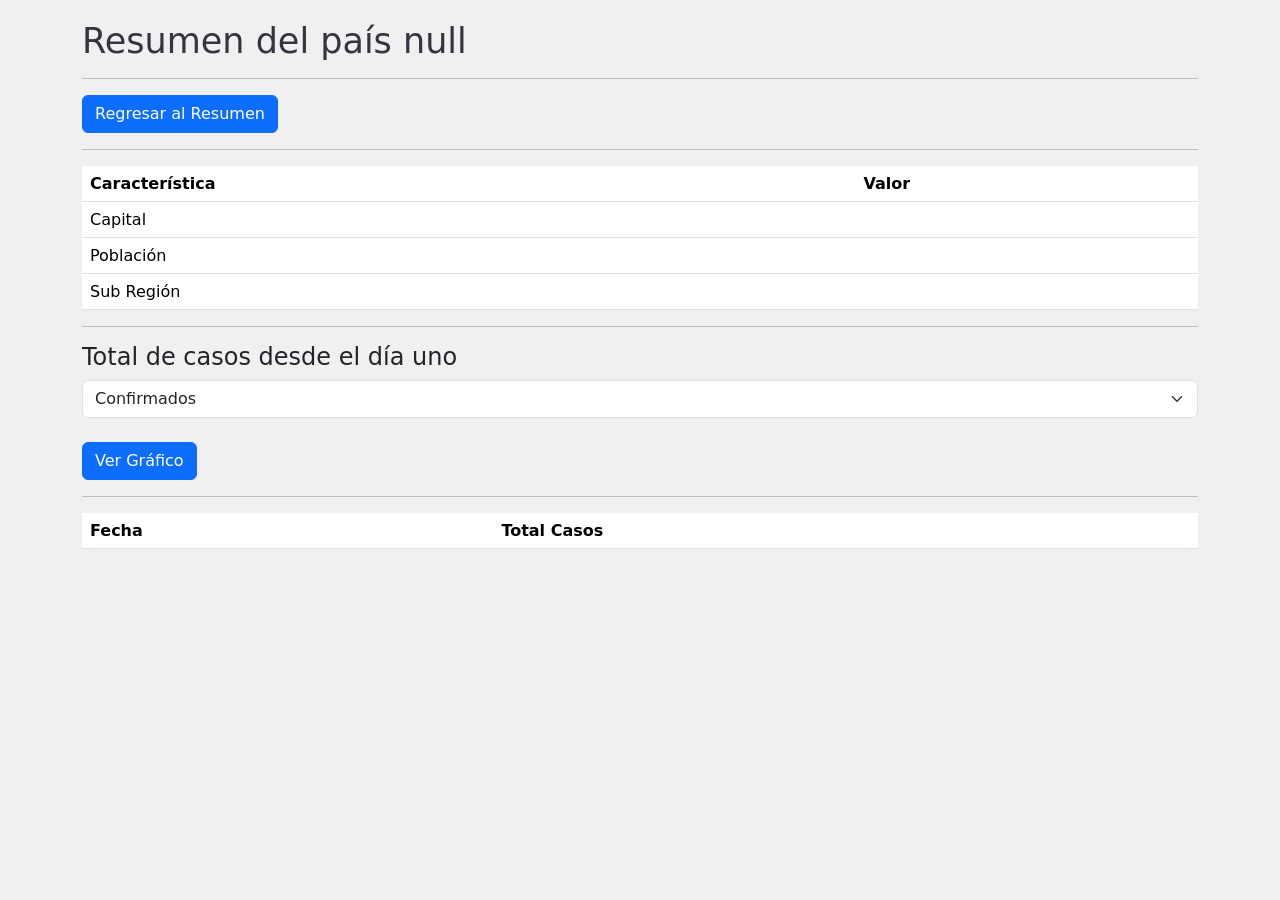
==== detallePais/detallePais.html @ 36d957c0 "primer commit" ====
<html>

<head>
    <title>TODO supply a title</title>
    <meta charset="UTF-8">
    <link rel="shortcut icon" href="#" />
    <meta name="viewport" content="width=device-width, initial-scale=1.0">
    <!-- <link rel="stylesheet" href="https://maxcdn.bootstrapcdn.com/bootstrap/4.0.0/css/bootstrap.min.css"> -->
    <link href="https://cdn.jsdelivr.net/npm/bootstrap@5.0.1/dist/css/bootstrap.min.css" rel="stylesheet"
        integrity="sha384-+0n0xVW2eSR5OomGNYDnhzAbDsOXxcvSN1TPprVMTNDbiYZCxYbOOl7+AMvyTG2x" crossorigin="anonymous">
    <link rel="stylesheet" href="./detallePais.css">
    <script src="https://code.jquery.com/jquery-3.3.1.min.js"></script>
    <script src="./detallePais.js"></script>
</head>

<body>
    <!-- <div class="div-body"> -->
    <div class="container mx-auto" style="width: 1200px; margin-top: 20px;">
        <div class=" div-titulo">
            <h2 class="h2-titulo" id="titulo">Resusmen del país</h2>
            <div class="div-bandera" id="bandera-div"></div>
        </div>
        <hr />
        <a class="btn btn-primary" href="../index.html" role="button">Regresar al Resumen</a>
        <hr />

        <div>
            <div>
                <!-- <h4 id="titulo-resumen-global">Características Socieconómicas </h4> -->
                <table class="table">
                    <thead>
                        <tr>
                            <th>Característica</th>
                            <th>Valor</th>
                        </tr>
                    </thead>
                    <tbody>
                        <tr>
                            <td>Capital</td>
                            <td id="capital"></td>
                        </tr>
                        <tr>
                            <td>Población</td>
                            <td id="population"></td>
                        </tr>
                        <tr>
                            <td>Sub Región</td>
                            <td id="subregion"></td>
                        </tr>
                    </tbody>
                </table>
            </div>
        </div>
        <hr />
        <h4>Total de casos desde el día uno</h4>
        <select class="form-select" aria-label="Default select example" id="caseCovid" onchange="seleccionarCasos()">
            <option value="confirmed">Confirmados</option>
            <option value="recovered">Recuperados</option>
            <option value="deaths">Muertos</option>
        </select>
        <br>
        <a id="redirect-grafico" class="btn btn-primary" href="../grafico/graficoEvolutivo.html" role="button">Ver
            Gráfico</a>
        <hr />

        <table id="casos-pais" class="table">
            <thead>
                <tr>
                    <th>Fecha</th>
                    <th>Total Casos</th>
                </tr>
            </thead>
            <tbody id="body-paises">
            </tbody>
        </table>
</body>

</html>
---- detallePais/detallePais.css ----
body {
    background-color: #f0f0f0;
}
.div-body {
    margin: 10px 0px 0px 10px;
}
.h2-titulo {
    display: inline-block;
    margin: 0px 20px 0px 0px !important;
    vertical-align: middle;
    color: #353541;
    font-size: 35px;
}
.div-bandera {
    display: inline-block;
}
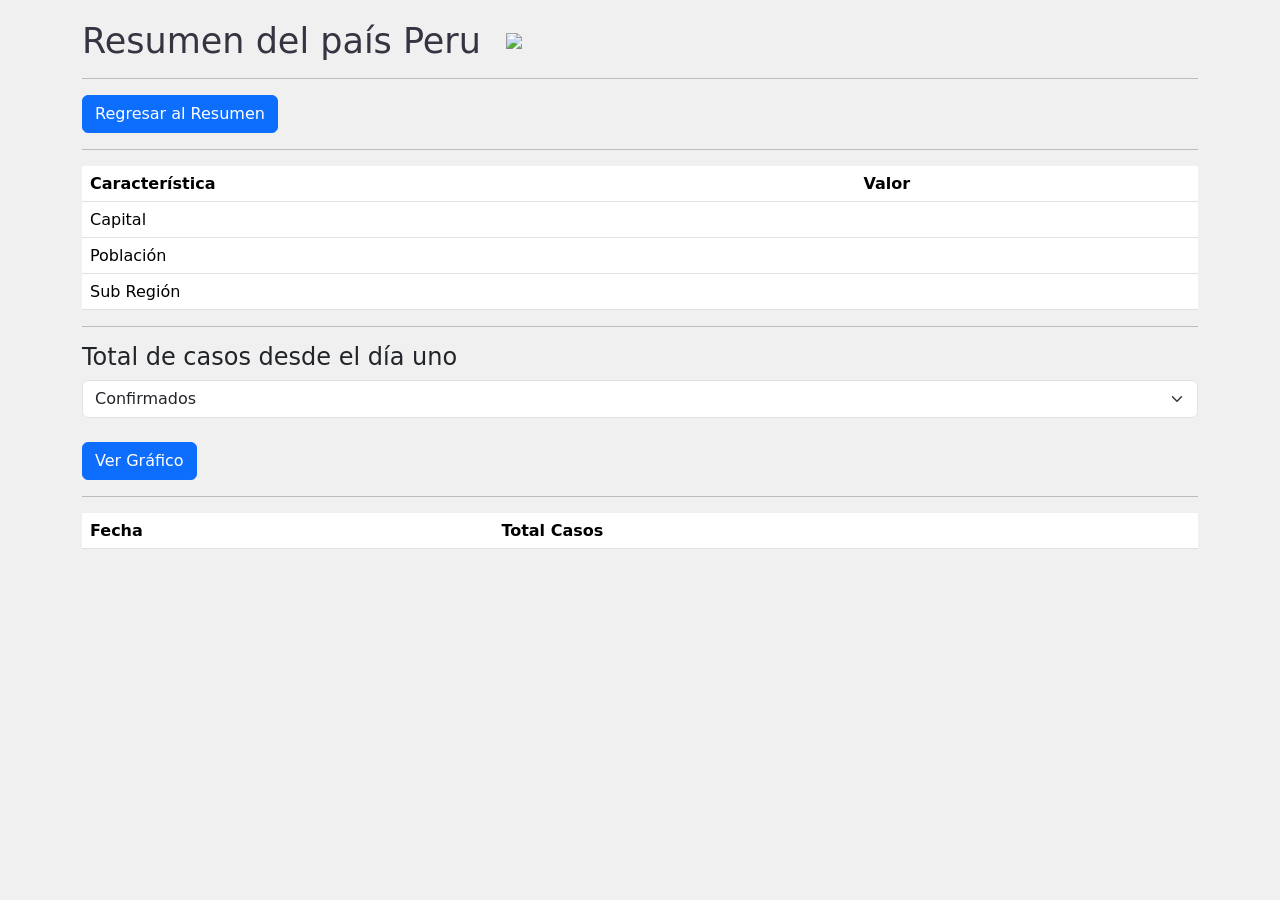
==== commit 56f8f869: "-" ====
--- a/detallePais/detallePais.html
+++ b/detallePais/detallePais.html
@@ -1,7 +1,7 @@
 <html>
 
 <head>
-    <title>TODO supply a title</title>
+    <title>Detalles país</title>
     <meta charset="UTF-8">
     <link rel="shortcut icon" href="#" />
     <meta name="viewport" content="width=device-width, initial-scale=1.0">
@@ -73,6 +73,13 @@
             <tbody id="body-paises">
             </tbody>
         </table>
+
+
+        <script>
+            $(document).ready(function () {
+            });
+
+        </script>
 </body>
 
 </html>
